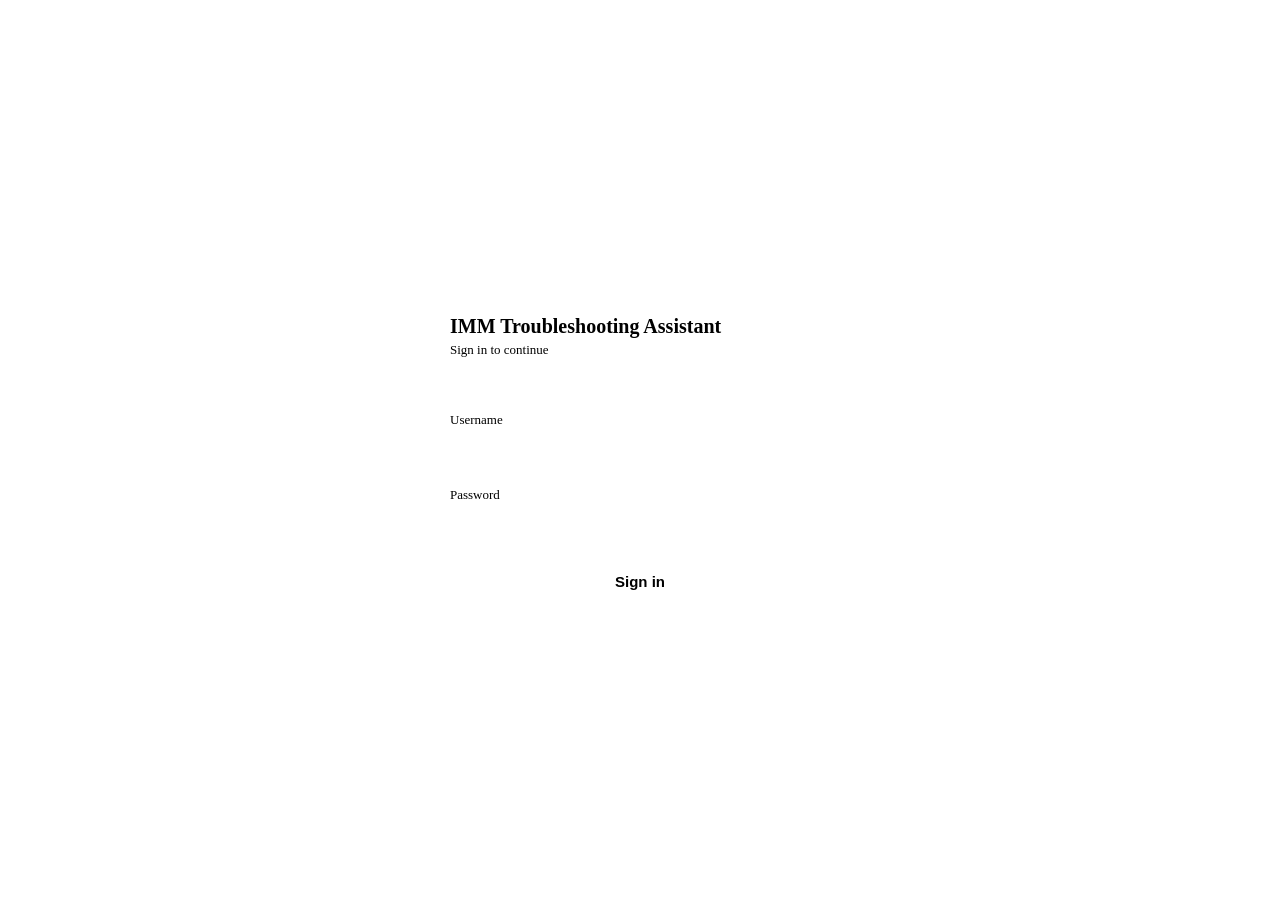
==== web/login.html @ fa362456 "IMM troubleshooting assistant: machine-scoped RAG chat for injection molding technicians" ====
<!DOCTYPE html>
<html lang="en">
  <head>
    <meta charset="utf-8" />
    <meta name="robots" content="noindex, nofollow" />
    <meta name="viewport" content="width=device-width, initial-scale=1" />
    <title>Sign in — IMM Troubleshooting Assistant</title>
    <!-- Served from /login-assets because the login gate blocks /app for
         anyone without a session, including for stylesheets. -->
    <link rel="stylesheet" href="/login-assets/styles.css" />
    <style>
      /* Scoped to the login page; colors ride the shared tokens from
         styles.css so the theme choice made in the app applies here too. */
      .login-wrap {
        min-height: 100vh;
        display: flex;
        align-items: center;
        justify-content: center;
        padding: 24px;
        box-sizing: border-box;
      }
      .login-card {
        width: 100%;
        max-width: 380px;
        background: var(--panel);
        border: 1px solid var(--line);
        border-radius: 10px;
        padding: 32px 28px;
      }
      .login-card h1 { font-size: 20px; margin: 0 0 4px; }
      .login-card .sub { color: var(--muted); font-size: 13px; margin: 0 0 24px; }
      .login-card label {
        display: block;
        font-size: 13px;
        margin-bottom: 6px;
        color: var(--text);
      }
      .login-card input {
        width: 100%;
        box-sizing: border-box;
        padding: 10px 12px;
        margin-bottom: 16px;
        background: var(--panel-2);
        border: 1px solid var(--line);
        border-radius: 6px;
        color: var(--text);
        font-size: 15px; /* >=16px avoids iOS zoom-on-focus; 15 is a compromise */
      }
      .login-card input:focus { outline: none; border-color: var(--accent-2); }
      .login-card button {
        width: 100%;
        padding: 11px;
        background: var(--accent);
        color: var(--on-accent);
        border: none;
        border-radius: 6px;
        font-size: 15px;
        font-weight: 600;
        cursor: pointer;
      }
      .login-card button:hover { filter: brightness(1.1); }
      .login-card button:disabled { opacity: .6; cursor: default; }
      .login-error {
        color: var(--danger);
        font-size: 13px;
        margin-bottom: 12px;
        min-height: 18px;
      }
    </style>
    <script>
      // Same key app.js uses; applied before first paint so there is no flash.
      try {
        document.documentElement.dataset.theme =
          localStorage.getItem("imm_theme") === "dark" ? "dark" : "light";
      } catch (err) {
        document.documentElement.dataset.theme = "light";
      }
    </script>
  </head>
  <body>
    <div class="login-wrap">
      <form class="login-card" id="login-form">
        <h1>IMM Troubleshooting Assistant</h1>
        <p class="sub">Sign in to continue</p>

        <div class="login-error" id="login-error"></div>

        <label for="username">Username</label>
        <input id="username" name="username" autocomplete="username" autocapitalize="none" required />

        <label for="password">Password</label>
        <input id="password" name="password" type="password" autocomplete="current-password" required />

        <button type="submit" id="login-btn">Sign in</button>
      </form>
    </div>

    <script>
      const form = document.getElementById("login-form");
      const errorEl = document.getElementById("login-error");
      const btn = document.getElementById("login-btn");

      form.addEventListener("submit", async (event) => {
        event.preventDefault();
        errorEl.textContent = "";
        btn.disabled = true;
        btn.textContent = "Signing in...";

        try {
          const response = await fetch("/auth/login", {
            method: "POST",
            headers: { "Content-Type": "application/json" },
            body: JSON.stringify({
              username: document.getElementById("username").value,
              password: document.getElementById("password").value,
            }),
          });
          const data = await response.json();
          if (data.ok) {
            window.location.href = "/app/";
            return;
          }
          errorEl.textContent = data.error || "Sign in failed.";
        } catch (err) {
          errorEl.textContent = "Could not reach the server. Try again in a moment.";
        }
        btn.disabled = false;
        btn.textContent = "Sign in";
      });
    </script>
  </body>
</html>
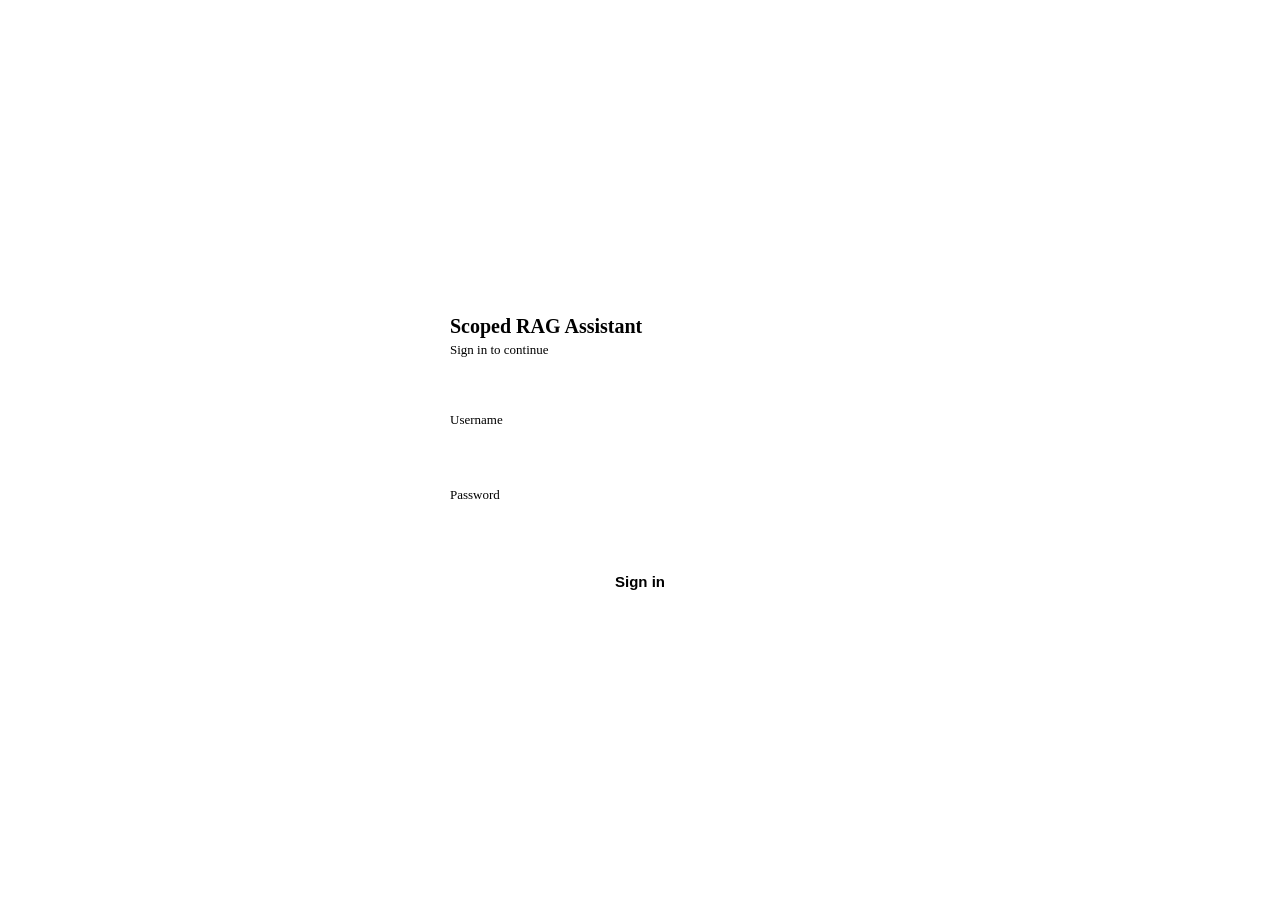
==== commit 51255762: "Rename to Scoped RAG Assistant; README says it works beyond molding - App title and login page now r" ====
--- a/web/login.html
+++ b/web/login.html
@@ -4,7 +4,7 @@
     <meta charset="utf-8" />
     <meta name="robots" content="noindex, nofollow" />
     <meta name="viewport" content="width=device-width, initial-scale=1" />
-    <title>Sign in — IMM Troubleshooting Assistant</title>
+    <title>Sign in — Scoped RAG Assistant</title>
     <!-- Served from /login-assets because the login gate blocks /app for
          anyone without a session, including for stylesheets. -->
     <link rel="stylesheet" href="/login-assets/styles.css" />
@@ -80,7 +80,7 @@
   <body>
     <div class="login-wrap">
       <form class="login-card" id="login-form">
-        <h1>IMM Troubleshooting Assistant</h1>
+        <h1>Scoped RAG Assistant</h1>
         <p class="sub">Sign in to continue</p>
 
         <div class="login-error" id="login-error"></div>
